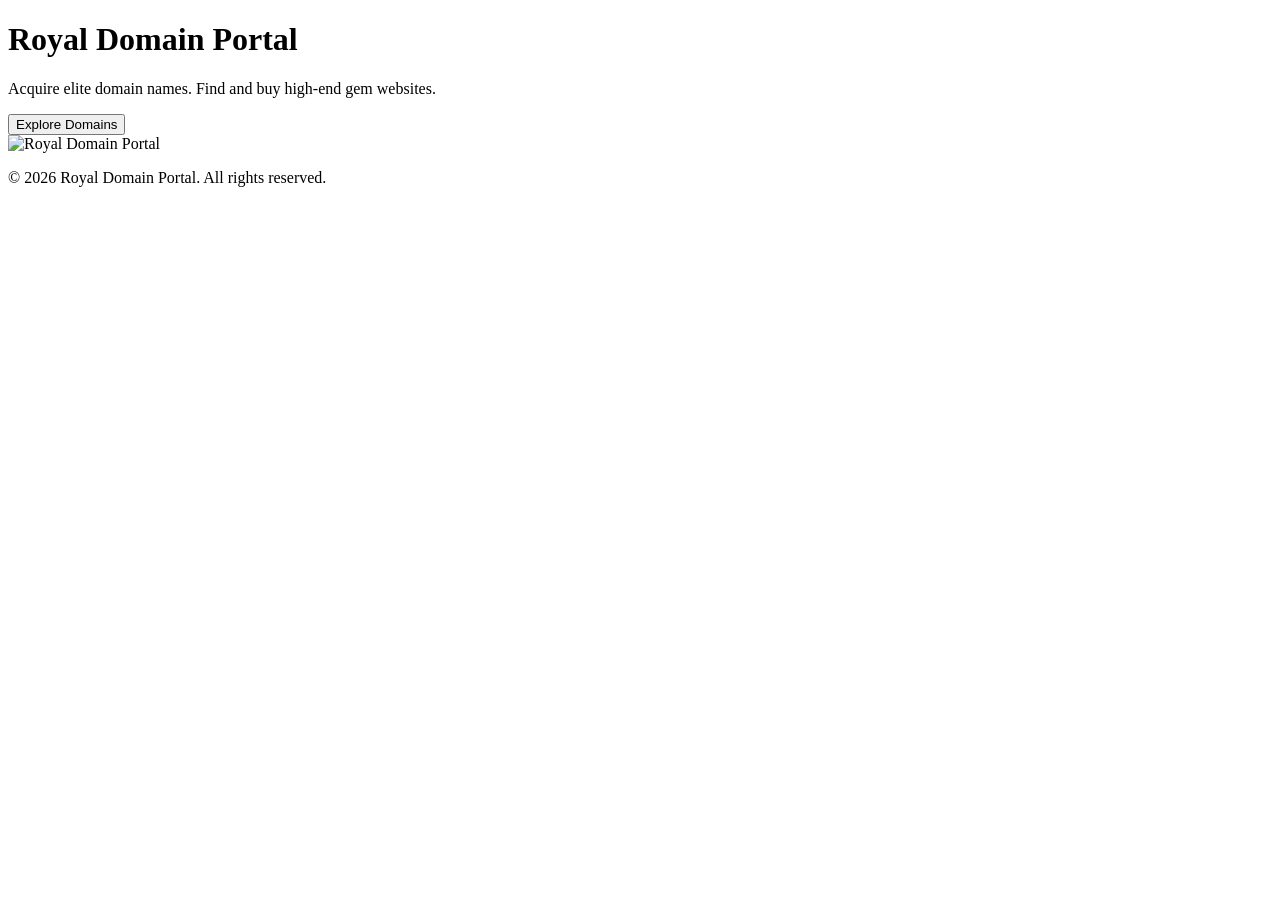
==== Index.html @ 16d3f178 "Create Index.html" ====
<!DOCTYPE html>
<html lang="en">
<head>
  <meta charset="UTF-8" />
  <meta name="viewport" content="width=device-width, initial-scale=1.0" />
  <title>Royal Domain Portal</title>
  <link href="https://fonts.googleapis.com/css2?family=Playfair+Display:wght@600&family=Inter&display=swap" rel="stylesheet">
  <link rel="stylesheet" href="style.css" />
</head>
<body>
  <main class="hero">
    <div class="hero-text">
      <h1>Royal Domain Portal</h1>
      <p>Acquire elite domain names. Find and buy high-end gem websites.</p>
      <button>Explore Domains</button>
    </div>
    <img src="royal-domain-portal.jpg" alt="Royal Domain Portal" />
  </main>

  <footer>
    <p>© 2026 Royal Domain Portal. All rights reserved.</p>
  </footer>

  <script src="script.js"></script>
</body>
</html>
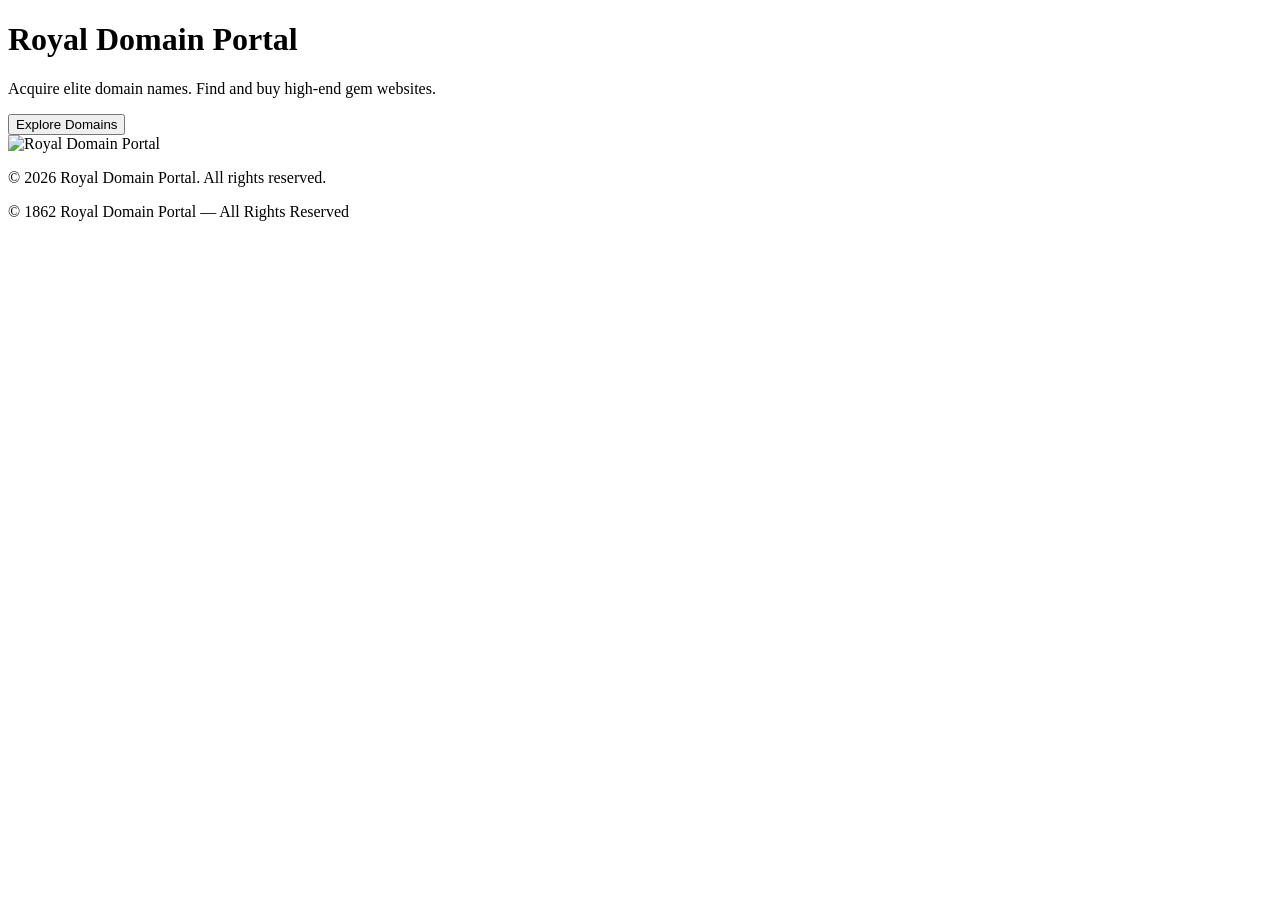
==== commit 955d1b2e: "Update Index.html" ====
--- a/Index.html
+++ b/Index.html
@@ -24,3 +24,4 @@
   <script src="script.js"></script>
 </body>
 </html>
+© 1862 Royal Domain Portal — All Rights Reserved
